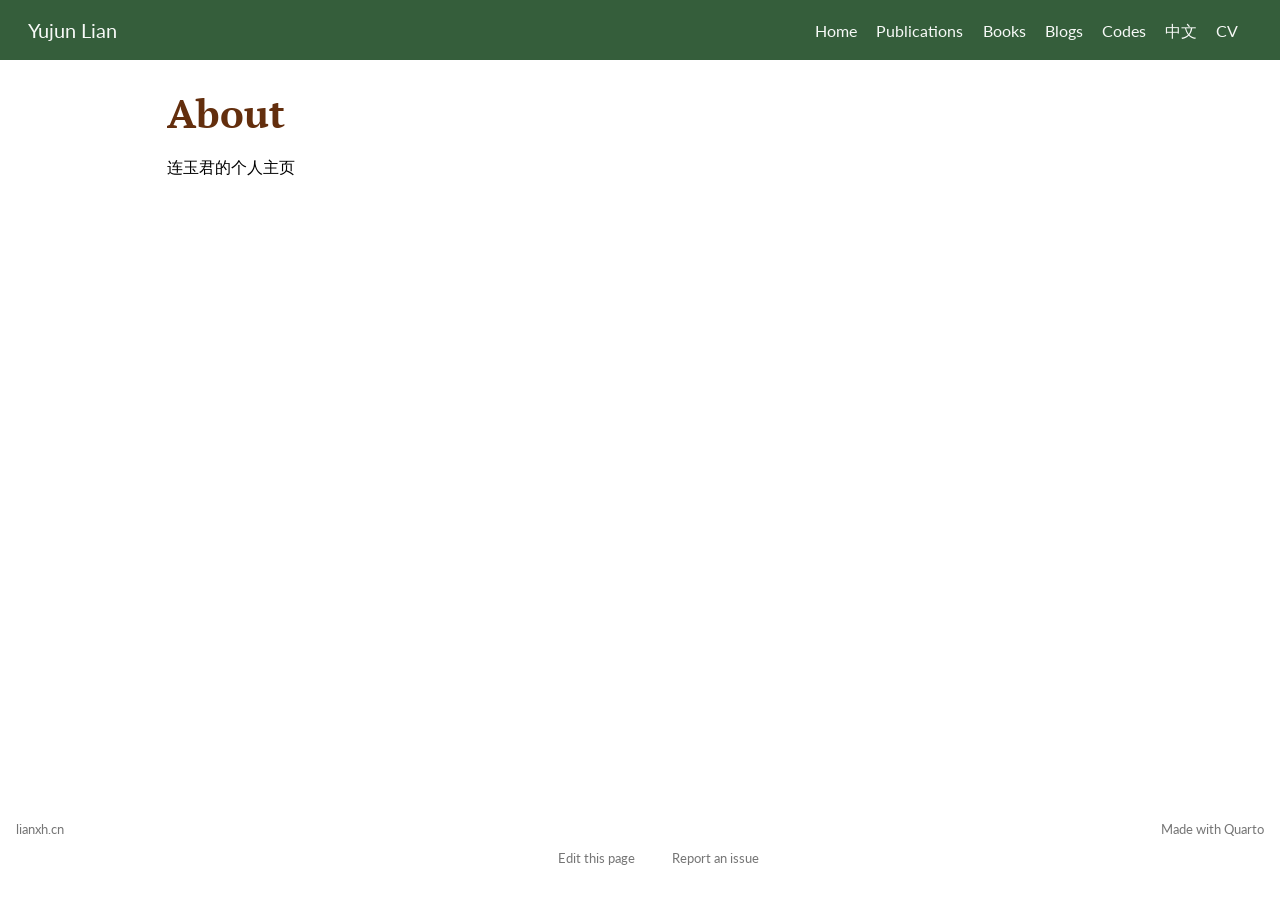
==== docs/about.html @ 592c9645 "Initial commit" ====
<!DOCTYPE html>
<html xmlns="http://www.w3.org/1999/xhtml" lang="en" xml:lang="en"><head>

<meta charset="utf-8">
<meta name="generator" content="quarto-1.6.39">

<meta name="viewport" content="width=device-width, initial-scale=1.0, user-scalable=yes">


<title>About – Yujun Lian</title>
<style>
code{white-space: pre-wrap;}
span.smallcaps{font-variant: small-caps;}
div.columns{display: flex; gap: min(4vw, 1.5em);}
div.column{flex: auto; overflow-x: auto;}
div.hanging-indent{margin-left: 1.5em; text-indent: -1.5em;}
ul.task-list{list-style: none;}
ul.task-list li input[type="checkbox"] {
  width: 0.8em;
  margin: 0 0.8em 0.2em -1em; /* quarto-specific, see https://github.com/quarto-dev/quarto-cli/issues/4556 */ 
  vertical-align: middle;
}
</style>


<script src="site_libs/quarto-nav/quarto-nav.js"></script>
<script src="site_libs/quarto-nav/headroom.min.js"></script>
<script src="site_libs/clipboard/clipboard.min.js"></script>
<script src="site_libs/quarto-search/autocomplete.umd.js"></script>
<script src="site_libs/quarto-search/fuse.min.js"></script>
<script src="site_libs/quarto-search/quarto-search.js"></script>
<meta name="quarto:offset" content="./">
<link href="./images/site-logo.png" rel="icon" type="image/png">
<script src="site_libs/quarto-html/quarto.js"></script>
<script src="site_libs/quarto-html/popper.min.js"></script>
<script src="site_libs/quarto-html/tippy.umd.min.js"></script>
<script src="site_libs/quarto-html/anchor.min.js"></script>
<link href="site_libs/quarto-html/tippy.css" rel="stylesheet">
<link href="site_libs/quarto-html/quarto-syntax-highlighting-fe8e7e522ae82dd820442a7d00205796.css" rel="stylesheet" id="quarto-text-highlighting-styles">
<script src="site_libs/bootstrap/bootstrap.min.js"></script>
<link href="site_libs/bootstrap/bootstrap-icons.css" rel="stylesheet">
<link href="site_libs/bootstrap/bootstrap-5df277ab798583035ee15cc21a835e6a.min.css" rel="stylesheet" append-hash="true" id="quarto-bootstrap" data-mode="light">
<script id="quarto-search-options" type="application/json">{
  "location": "navbar",
  "copy-button": false,
  "collapse-after": 3,
  "panel-placement": "end",
  "type": "overlay",
  "limit": 50,
  "keyboard-shortcut": [
    "f",
    "/",
    "s"
  ],
  "show-item-context": false,
  "language": {
    "search-no-results-text": "No results",
    "search-matching-documents-text": "matching documents",
    "search-copy-link-title": "Copy link to search",
    "search-hide-matches-text": "Hide additional matches",
    "search-more-match-text": "more match in this document",
    "search-more-matches-text": "more matches in this document",
    "search-clear-button-title": "Clear",
    "search-text-placeholder": "",
    "search-detached-cancel-button-title": "Cancel",
    "search-submit-button-title": "Submit",
    "search-label": "Search"
  }
}</script>


</head>

<body class="nav-fixed">

<div id="quarto-search-results"></div>
  <header id="quarto-header" class="headroom fixed-top">
    <nav class="navbar navbar-expand-lg " data-bs-theme="dark">
      <div class="navbar-container container-fluid">
      <div class="navbar-brand-container mx-auto">
    <a class="navbar-brand" href="./index.html">
    <span class="navbar-title">Yujun Lian</span>
    </a>
  </div>
            <div id="quarto-search" class="" title="Search"></div>
          <button class="navbar-toggler" type="button" data-bs-toggle="collapse" data-bs-target="#navbarCollapse" aria-controls="navbarCollapse" role="menu" aria-expanded="false" aria-label="Toggle navigation" onclick="if (window.quartoToggleHeadroom) { window.quartoToggleHeadroom(); }">
  <span class="navbar-toggler-icon"></span>
</button>
          <div class="collapse navbar-collapse" id="navbarCollapse">
            <ul class="navbar-nav navbar-nav-scroll ms-auto">
  <li class="nav-item">
    <a class="nav-link" href="./index.html"> 
<span class="menu-text">Home</span></a>
  </li>  
  <li class="nav-item">
    <a class="nav-link" href="./publications.html"> 
<span class="menu-text">Publications</span></a>
  </li>  
  <li class="nav-item">
    <a class="nav-link" href="./books.html"> 
<span class="menu-text">Books</span></a>
  </li>  
  <li class="nav-item">
    <a class="nav-link" href="./blog.html"> 
<span class="menu-text">Blogs</span></a>
  </li>  
  <li class="nav-item">
    <a class="nav-link" href="./codes.html"> 
<span class="menu-text">Codes</span></a>
  </li>  
  <li class="nav-item">
    <a class="nav-link" href="./Chinese.html"> 
<span class="menu-text">中文</span></a>
  </li>  
  <li class="nav-item">
    <a class="nav-link" href="./CV.pdf"> 
<span class="menu-text">CV</span></a>
  </li>  
</ul>
          </div> <!-- /navcollapse -->
            <div class="quarto-navbar-tools">
</div>
      </div> <!-- /container-fluid -->
    </nav>
</header>
<!-- content -->
<div id="quarto-content" class="quarto-container page-columns page-rows-contents page-layout-article page-navbar">
<!-- sidebar -->
<!-- margin-sidebar -->
    <div id="quarto-margin-sidebar" class="sidebar margin-sidebar zindex-bottom">
        
    </div>
<!-- main -->
<main class="content" id="quarto-document-content">

<header id="title-block-header" class="quarto-title-block default">
<div class="quarto-title">
<h1 class="title">About</h1>
</div>



<div class="quarto-title-meta">

    
  
    
  </div>
  


</header>


<p>连玉君的个人主页</p>



</main> <!-- /main -->
<script id="quarto-html-after-body" type="application/javascript">
window.document.addEventListener("DOMContentLoaded", function (event) {
  const toggleBodyColorMode = (bsSheetEl) => {
    const mode = bsSheetEl.getAttribute("data-mode");
    const bodyEl = window.document.querySelector("body");
    if (mode === "dark") {
      bodyEl.classList.add("quarto-dark");
      bodyEl.classList.remove("quarto-light");
    } else {
      bodyEl.classList.add("quarto-light");
      bodyEl.classList.remove("quarto-dark");
    }
  }
  const toggleBodyColorPrimary = () => {
    const bsSheetEl = window.document.querySelector("link#quarto-bootstrap");
    if (bsSheetEl) {
      toggleBodyColorMode(bsSheetEl);
    }
  }
  toggleBodyColorPrimary();  
  const icon = "";
  const anchorJS = new window.AnchorJS();
  anchorJS.options = {
    placement: 'right',
    icon: icon
  };
  anchorJS.add('.anchored');
  const isCodeAnnotation = (el) => {
    for (const clz of el.classList) {
      if (clz.startsWith('code-annotation-')) {                     
        return true;
      }
    }
    return false;
  }
  const onCopySuccess = function(e) {
    // button target
    const button = e.trigger;
    // don't keep focus
    button.blur();
    // flash "checked"
    button.classList.add('code-copy-button-checked');
    var currentTitle = button.getAttribute("title");
    button.setAttribute("title", "Copied!");
    let tooltip;
    if (window.bootstrap) {
      button.setAttribute("data-bs-toggle", "tooltip");
      button.setAttribute("data-bs-placement", "left");
      button.setAttribute("data-bs-title", "Copied!");
      tooltip = new bootstrap.Tooltip(button, 
        { trigger: "manual", 
          customClass: "code-copy-button-tooltip",
          offset: [0, -8]});
      tooltip.show();    
    }
    setTimeout(function() {
      if (tooltip) {
        tooltip.hide();
        button.removeAttribute("data-bs-title");
        button.removeAttribute("data-bs-toggle");
        button.removeAttribute("data-bs-placement");
      }
      button.setAttribute("title", currentTitle);
      button.classList.remove('code-copy-button-checked');
    }, 1000);
    // clear code selection
    e.clearSelection();
  }
  const getTextToCopy = function(trigger) {
      const codeEl = trigger.previousElementSibling.cloneNode(true);
      for (const childEl of codeEl.children) {
        if (isCodeAnnotation(childEl)) {
          childEl.remove();
        }
      }
      return codeEl.innerText;
  }
  const clipboard = new window.ClipboardJS('.code-copy-button:not([data-in-quarto-modal])', {
    text: getTextToCopy
  });
  clipboard.on('success', onCopySuccess);
  if (window.document.getElementById('quarto-embedded-source-code-modal')) {
    const clipboardModal = new window.ClipboardJS('.code-copy-button[data-in-quarto-modal]', {
      text: getTextToCopy,
      container: window.document.getElementById('quarto-embedded-source-code-modal')
    });
    clipboardModal.on('success', onCopySuccess);
  }
    var localhostRegex = new RegExp(/^(?:http|https):\/\/localhost\:?[0-9]*\//);
    var mailtoRegex = new RegExp(/^mailto:/);
      var filterRegex = new RegExp("https:\/\/lianyujun\.github\.io");
    var isInternal = (href) => {
        return filterRegex.test(href) || localhostRegex.test(href) || mailtoRegex.test(href);
    }
    // Inspect non-navigation links and adorn them if external
 	var links = window.document.querySelectorAll('a[href]:not(.nav-link):not(.navbar-brand):not(.toc-action):not(.sidebar-link):not(.sidebar-item-toggle):not(.pagination-link):not(.no-external):not([aria-hidden]):not(.dropdown-item):not(.quarto-navigation-tool):not(.about-link)');
    for (var i=0; i<links.length; i++) {
      const link = links[i];
      if (!isInternal(link.href)) {
        // undo the damage that might have been done by quarto-nav.js in the case of
        // links that we want to consider external
        if (link.dataset.originalHref !== undefined) {
          link.href = link.dataset.originalHref;
        }
      }
    }
  function tippyHover(el, contentFn, onTriggerFn, onUntriggerFn) {
    const config = {
      allowHTML: true,
      maxWidth: 500,
      delay: 100,
      arrow: false,
      appendTo: function(el) {
          return el.parentElement;
      },
      interactive: true,
      interactiveBorder: 10,
      theme: 'quarto',
      placement: 'bottom-start',
    };
    if (contentFn) {
      config.content = contentFn;
    }
    if (onTriggerFn) {
      config.onTrigger = onTriggerFn;
    }
    if (onUntriggerFn) {
      config.onUntrigger = onUntriggerFn;
    }
    window.tippy(el, config); 
  }
  const noterefs = window.document.querySelectorAll('a[role="doc-noteref"]');
  for (var i=0; i<noterefs.length; i++) {
    const ref = noterefs[i];
    tippyHover(ref, function() {
      // use id or data attribute instead here
      let href = ref.getAttribute('data-footnote-href') || ref.getAttribute('href');
      try { href = new URL(href).hash; } catch {}
      const id = href.replace(/^#\/?/, "");
      const note = window.document.getElementById(id);
      if (note) {
        return note.innerHTML;
      } else {
        return "";
      }
    });
  }
  const xrefs = window.document.querySelectorAll('a.quarto-xref');
  const processXRef = (id, note) => {
    // Strip column container classes
    const stripColumnClz = (el) => {
      el.classList.remove("page-full", "page-columns");
      if (el.children) {
        for (const child of el.children) {
          stripColumnClz(child);
        }
      }
    }
    stripColumnClz(note)
    if (id === null || id.startsWith('sec-')) {
      // Special case sections, only their first couple elements
      const container = document.createElement("div");
      if (note.children && note.children.length > 2) {
        container.appendChild(note.children[0].cloneNode(true));
        for (let i = 1; i < note.children.length; i++) {
          const child = note.children[i];
          if (child.tagName === "P" && child.innerText === "") {
            continue;
          } else {
            container.appendChild(child.cloneNode(true));
            break;
          }
        }
        if (window.Quarto?.typesetMath) {
          window.Quarto.typesetMath(container);
        }
        return container.innerHTML
      } else {
        if (window.Quarto?.typesetMath) {
          window.Quarto.typesetMath(note);
        }
        return note.innerHTML;
      }
    } else {
      // Remove any anchor links if they are present
      const anchorLink = note.querySelector('a.anchorjs-link');
      if (anchorLink) {
        anchorLink.remove();
      }
      if (window.Quarto?.typesetMath) {
        window.Quarto.typesetMath(note);
      }
      if (note.classList.contains("callout")) {
        return note.outerHTML;
      } else {
        return note.innerHTML;
      }
    }
  }
  for (var i=0; i<xrefs.length; i++) {
    const xref = xrefs[i];
    tippyHover(xref, undefined, function(instance) {
      instance.disable();
      let url = xref.getAttribute('href');
      let hash = undefined; 
      if (url.startsWith('#')) {
        hash = url;
      } else {
        try { hash = new URL(url).hash; } catch {}
      }
      if (hash) {
        const id = hash.replace(/^#\/?/, "");
        const note = window.document.getElementById(id);
        if (note !== null) {
          try {
            const html = processXRef(id, note.cloneNode(true));
            instance.setContent(html);
          } finally {
            instance.enable();
            instance.show();
          }
        } else {
          // See if we can fetch this
          fetch(url.split('#')[0])
          .then(res => res.text())
          .then(html => {
            const parser = new DOMParser();
            const htmlDoc = parser.parseFromString(html, "text/html");
            const note = htmlDoc.getElementById(id);
            if (note !== null) {
              const html = processXRef(id, note);
              instance.setContent(html);
            } 
          }).finally(() => {
            instance.enable();
            instance.show();
          });
        }
      } else {
        // See if we can fetch a full url (with no hash to target)
        // This is a special case and we should probably do some content thinning / targeting
        fetch(url)
        .then(res => res.text())
        .then(html => {
          const parser = new DOMParser();
          const htmlDoc = parser.parseFromString(html, "text/html");
          const note = htmlDoc.querySelector('main.content');
          if (note !== null) {
            // This should only happen for chapter cross references
            // (since there is no id in the URL)
            // remove the first header
            if (note.children.length > 0 && note.children[0].tagName === "HEADER") {
              note.children[0].remove();
            }
            const html = processXRef(null, note);
            instance.setContent(html);
          } 
        }).finally(() => {
          instance.enable();
          instance.show();
        });
      }
    }, function(instance) {
    });
  }
      let selectedAnnoteEl;
      const selectorForAnnotation = ( cell, annotation) => {
        let cellAttr = 'data-code-cell="' + cell + '"';
        let lineAttr = 'data-code-annotation="' +  annotation + '"';
        const selector = 'span[' + cellAttr + '][' + lineAttr + ']';
        return selector;
      }
      const selectCodeLines = (annoteEl) => {
        const doc = window.document;
        const targetCell = annoteEl.getAttribute("data-target-cell");
        const targetAnnotation = annoteEl.getAttribute("data-target-annotation");
        const annoteSpan = window.document.querySelector(selectorForAnnotation(targetCell, targetAnnotation));
        const lines = annoteSpan.getAttribute("data-code-lines").split(",");
        const lineIds = lines.map((line) => {
          return targetCell + "-" + line;
        })
        let top = null;
        let height = null;
        let parent = null;
        if (lineIds.length > 0) {
            //compute the position of the single el (top and bottom and make a div)
            const el = window.document.getElementById(lineIds[0]);
            top = el.offsetTop;
            height = el.offsetHeight;
            parent = el.parentElement.parentElement;
          if (lineIds.length > 1) {
            const lastEl = window.document.getElementById(lineIds[lineIds.length - 1]);
            const bottom = lastEl.offsetTop + lastEl.offsetHeight;
            height = bottom - top;
          }
          if (top !== null && height !== null && parent !== null) {
            // cook up a div (if necessary) and position it 
            let div = window.document.getElementById("code-annotation-line-highlight");
            if (div === null) {
              div = window.document.createElement("div");
              div.setAttribute("id", "code-annotation-line-highlight");
              div.style.position = 'absolute';
              parent.appendChild(div);
            }
            div.style.top = top - 2 + "px";
            div.style.height = height + 4 + "px";
            div.style.left = 0;
            let gutterDiv = window.document.getElementById("code-annotation-line-highlight-gutter");
            if (gutterDiv === null) {
              gutterDiv = window.document.createElement("div");
              gutterDiv.setAttribute("id", "code-annotation-line-highlight-gutter");
              gutterDiv.style.position = 'absolute';
              const codeCell = window.document.getElementById(targetCell);
              const gutter = codeCell.querySelector('.code-annotation-gutter');
              gutter.appendChild(gutterDiv);
            }
            gutterDiv.style.top = top - 2 + "px";
            gutterDiv.style.height = height + 4 + "px";
          }
          selectedAnnoteEl = annoteEl;
        }
      };
      const unselectCodeLines = () => {
        const elementsIds = ["code-annotation-line-highlight", "code-annotation-line-highlight-gutter"];
        elementsIds.forEach((elId) => {
          const div = window.document.getElementById(elId);
          if (div) {
            div.remove();
          }
        });
        selectedAnnoteEl = undefined;
      };
        // Handle positioning of the toggle
    window.addEventListener(
      "resize",
      throttle(() => {
        elRect = undefined;
        if (selectedAnnoteEl) {
          selectCodeLines(selectedAnnoteEl);
        }
      }, 10)
    );
    function throttle(fn, ms) {
    let throttle = false;
    let timer;
      return (...args) => {
        if(!throttle) { // first call gets through
            fn.apply(this, args);
            throttle = true;
        } else { // all the others get throttled
            if(timer) clearTimeout(timer); // cancel #2
            timer = setTimeout(() => {
              fn.apply(this, args);
              timer = throttle = false;
            }, ms);
        }
      };
    }
      // Attach click handler to the DT
      const annoteDls = window.document.querySelectorAll('dt[data-target-cell]');
      for (const annoteDlNode of annoteDls) {
        annoteDlNode.addEventListener('click', (event) => {
          const clickedEl = event.target;
          if (clickedEl !== selectedAnnoteEl) {
            unselectCodeLines();
            const activeEl = window.document.querySelector('dt[data-target-cell].code-annotation-active');
            if (activeEl) {
              activeEl.classList.remove('code-annotation-active');
            }
            selectCodeLines(clickedEl);
            clickedEl.classList.add('code-annotation-active');
          } else {
            // Unselect the line
            unselectCodeLines();
            clickedEl.classList.remove('code-annotation-active');
          }
        });
      }
  const findCites = (el) => {
    const parentEl = el.parentElement;
    if (parentEl) {
      const cites = parentEl.dataset.cites;
      if (cites) {
        return {
          el,
          cites: cites.split(' ')
        };
      } else {
        return findCites(el.parentElement)
      }
    } else {
      return undefined;
    }
  };
  var bibliorefs = window.document.querySelectorAll('a[role="doc-biblioref"]');
  for (var i=0; i<bibliorefs.length; i++) {
    const ref = bibliorefs[i];
    const citeInfo = findCites(ref);
    if (citeInfo) {
      tippyHover(citeInfo.el, function() {
        var popup = window.document.createElement('div');
        citeInfo.cites.forEach(function(cite) {
          var citeDiv = window.document.createElement('div');
          citeDiv.classList.add('hanging-indent');
          citeDiv.classList.add('csl-entry');
          var biblioDiv = window.document.getElementById('ref-' + cite);
          if (biblioDiv) {
            citeDiv.innerHTML = biblioDiv.innerHTML;
          }
          popup.appendChild(citeDiv);
        });
        return popup.innerHTML;
      });
    }
  }
});
</script>
</div> <!-- /content -->
<footer class="footer">
  <div class="nav-footer">
    <div class="nav-footer-left">
<p><a href="https://www.lianxh.cn">lianxh.cn</a><br></p>
</div>   
    <div class="nav-footer-center">
      &nbsp;
    <div class="toc-actions"><ul><li><a href="https://github.com/lianyujun/lianyujun.github.io/edit/main/about.qmd" class="toc-action"><i class="bi bi-github"></i>Edit this page</a></li><li><a href="https://github.com/lianyujun/lianyujun.github.io/issues/new" class="toc-action"><i class="bi empty"></i>Report an issue</a></li></ul></div></div>
    <div class="nav-footer-right">
<p>Made with <a href="https://quarto.org/">Quarto</a><br></p>
</div>
  </div>
</footer>




</body></html>
---- docs/site_libs/quarto-html/tippy.css ----
.tippy-box[data-animation=fade][data-state=hidden]{opacity:0}[data-tippy-root]{max-width:calc(100vw - 10px)}.tippy-box{position:relative;background-color:#333;color:#fff;border-radius:4px;font-size:14px;line-height:1.4;white-space:normal;outline:0;transition-property:transform,visibility,opacity}.tippy-box[data-placement^=top]>.tippy-arrow{bottom:0}.tippy-box[data-placement^=top]>.tippy-arrow:before{bottom:-7px;left:0;border-width:8px 8px 0;border-top-color:initial;transform-origin:center top}.tippy-box[data-placement^=bottom]>.tippy-arrow{top:0}.tippy-box[data-placement^=bottom]>.tippy-arrow:before{top:-7px;left:0;border-width:0 8px 8px;border-bottom-color:initial;transform-origin:center bottom}.tippy-box[data-placement^=left]>.tippy-arrow{right:0}.tippy-box[data-placement^=left]>.tippy-arrow:before{border-width:8px 0 8px 8px;border-left-color:initial;right:-7px;transform-origin:center left}.tippy-box[data-placement^=right]>.tippy-arrow{left:0}.tippy-box[data-placement^=right]>.tippy-arrow:before{left:-7px;border-width:8px 8px 8px 0;border-right-color:initial;transform-origin:center right}.tippy-box[data-inertia][data-state=visible]{transition-timing-function:cubic-bezier(.54,1.5,.38,1.11)}.tippy-arrow{width:16px;height:16px;color:#333}.tippy-arrow:before{content:"";position:absolute;border-color:transparent;border-style:solid}.tippy-content{position:relative;padding:5px 9px;z-index:1}
---- docs/site_libs/quarto-html/quarto-syntax-highlighting-fe8e7e522ae82dd820442a7d00205796.css ----
/* quarto syntax highlight colors */
:root {
  --quarto-hl-ot-color: #003B4F;
  --quarto-hl-at-color: #657422;
  --quarto-hl-ss-color: #20794D;
  --quarto-hl-an-color: #5E5E5E;
  --quarto-hl-fu-color: #4758AB;
  --quarto-hl-st-color: #20794D;
  --quarto-hl-cf-color: #003B4F;
  --quarto-hl-op-color: #5E5E5E;
  --quarto-hl-er-color: #AD0000;
  --quarto-hl-bn-color: #AD0000;
  --quarto-hl-al-color: #AD0000;
  --quarto-hl-va-color: #111111;
  --quarto-hl-bu-color: inherit;
  --quarto-hl-ex-color: inherit;
  --quarto-hl-pp-color: #AD0000;
  --quarto-hl-in-color: #5E5E5E;
  --quarto-hl-vs-color: #20794D;
  --quarto-hl-wa-color: #5E5E5E;
  --quarto-hl-do-color: #5E5E5E;
  --quarto-hl-im-color: #00769E;
  --quarto-hl-ch-color: #20794D;
  --quarto-hl-dt-color: #AD0000;
  --quarto-hl-fl-color: #AD0000;
  --quarto-hl-co-color: #5E5E5E;
  --quarto-hl-cv-color: #5E5E5E;
  --quarto-hl-cn-color: #8f5902;
  --quarto-hl-sc-color: #5E5E5E;
  --quarto-hl-dv-color: #AD0000;
  --quarto-hl-kw-color: #003B4F;
}

/* other quarto variables */
:root {
  --quarto-font-monospace: "Source Code Pro", monospace;
}

pre > code.sourceCode > span {
  color: #003B4F;
}

code span {
  color: #003B4F;
}

code.sourceCode > span {
  color: #003B4F;
}

div.sourceCode,
div.sourceCode pre.sourceCode {
  color: #003B4F;
}

code span.ot {
  color: #003B4F;
  font-style: inherit;
}

code span.at {
  color: #657422;
  font-style: inherit;
}

code span.ss {
  color: #20794D;
  font-style: inherit;
}

code span.an {
  color: #5E5E5E;
  font-style: inherit;
}

code span.fu {
  color: #4758AB;
  font-style: inherit;
}

code span.st {
  color: #20794D;
  font-style: inherit;
}

code span.cf {
  color: #003B4F;
  font-weight: bold;
  font-style: inherit;
}

code span.op {
  color: #5E5E5E;
  font-style: inherit;
}

code span.er {
  color: #AD0000;
  font-style: inherit;
}

code span.bn {
  color: #AD0000;
  font-style: inherit;
}

code span.al {
  color: #AD0000;
  font-style: inherit;
}

code span.va {
  color: #111111;
  font-style: inherit;
}

code span.bu {
  font-style: inherit;
}

code span.ex {
  font-style: inherit;
}

code span.pp {
  color: #AD0000;
  font-style: inherit;
}

code span.in {
  color: #5E5E5E;
  font-style: inherit;
}

code span.vs {
  color: #20794D;
  font-style: inherit;
}

code span.wa {
  color: #5E5E5E;
  font-style: italic;
}

code span.do {
  color: #5E5E5E;
  font-style: italic;
}

code span.im {
  color: #00769E;
  font-style: inherit;
}

code span.ch {
  color: #20794D;
  font-style: inherit;
}

code span.dt {
  color: #AD0000;
  font-style: inherit;
}

code span.fl {
  color: #AD0000;
  font-style: inherit;
}

code span.co {
  color: #5E5E5E;
  font-style: inherit;
}

code span.cv {
  color: #5E5E5E;
  font-style: italic;
}

code span.cn {
  color: #8f5902;
  font-style: inherit;
}

code span.sc {
  color: #5E5E5E;
  font-style: inherit;
}

code span.dv {
  color: #AD0000;
  font-style: inherit;
}

code span.kw {
  color: #003B4F;
  font-weight: bold;
  font-style: inherit;
}

.prevent-inlining {
  content: "</";
}

/*# sourceMappingURL=11f62f7c3d2629834ad34dfb195daf18.css.map */
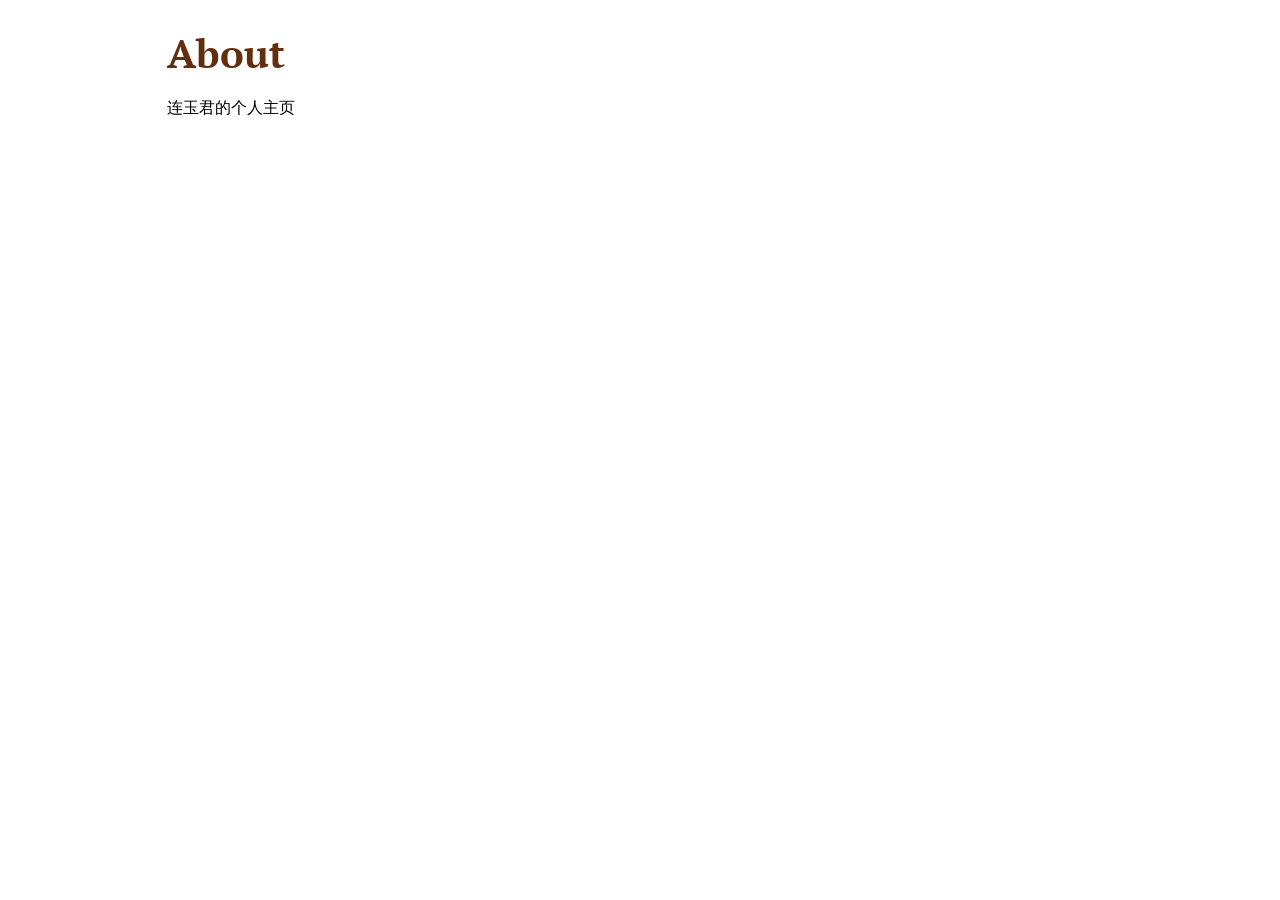
==== commit b1379fd7: "1. Modify profile." ====
--- a/docs/about.html
+++ b/docs/about.html
@@ -2,12 +2,12 @@
 <html xmlns="http://www.w3.org/1999/xhtml" lang="en" xml:lang="en"><head>
 
 <meta charset="utf-8">
-<meta name="generator" content="quarto-1.6.39">
+<meta name="generator" content="quarto-1.8.25">
 
 <meta name="viewport" content="width=device-width, initial-scale=1.0, user-scalable=yes">
 
 
-<title>About – Yujun Lian</title>
+<title>About – Yinuo Sun</title>
 <style>
 code{white-space: pre-wrap;}
 span.smallcaps{font-variant: small-caps;}
@@ -24,28 +24,28 @@
 
 
 <script src="site_libs/quarto-nav/quarto-nav.js"></script>
-<script src="site_libs/quarto-nav/headroom.min.js"></script>
 <script src="site_libs/clipboard/clipboard.min.js"></script>
 <script src="site_libs/quarto-search/autocomplete.umd.js"></script>
 <script src="site_libs/quarto-search/fuse.min.js"></script>
 <script src="site_libs/quarto-search/quarto-search.js"></script>
 <meta name="quarto:offset" content="./">
-<link href="./images/site-logo.png" rel="icon" type="image/png">
-<script src="site_libs/quarto-html/quarto.js"></script>
+<script src="site_libs/quarto-html/quarto.js" type="module"></script>
+<script src="site_libs/quarto-html/tabsets/tabsets.js" type="module"></script>
+<script src="site_libs/quarto-html/axe/axe-check.js" type="module"></script>
 <script src="site_libs/quarto-html/popper.min.js"></script>
 <script src="site_libs/quarto-html/tippy.umd.min.js"></script>
 <script src="site_libs/quarto-html/anchor.min.js"></script>
 <link href="site_libs/quarto-html/tippy.css" rel="stylesheet">
-<link href="site_libs/quarto-html/quarto-syntax-highlighting-fe8e7e522ae82dd820442a7d00205796.css" rel="stylesheet" id="quarto-text-highlighting-styles">
+<link href="site_libs/quarto-html/quarto-syntax-highlighting-919c7ec90743d9b1e9761dff04b41dfc.css" rel="stylesheet" id="quarto-text-highlighting-styles">
 <script src="site_libs/bootstrap/bootstrap.min.js"></script>
 <link href="site_libs/bootstrap/bootstrap-icons.css" rel="stylesheet">
-<link href="site_libs/bootstrap/bootstrap-5df277ab798583035ee15cc21a835e6a.min.css" rel="stylesheet" append-hash="true" id="quarto-bootstrap" data-mode="light">
+<link href="site_libs/bootstrap/bootstrap-514b4b19e9d24a72632852b29f151577.min.css" rel="stylesheet" append-hash="true" id="quarto-bootstrap" data-mode="light">
 <script id="quarto-search-options" type="application/json">{
-  "location": "navbar",
+  "location": "sidebar",
   "copy-button": false,
   "collapse-after": 3,
-  "panel-placement": "end",
-  "type": "overlay",
+  "panel-placement": "start",
+  "type": "textbox",
   "limit": 50,
   "keyboard-shortcut": [
     "f",
@@ -71,60 +71,11 @@
 
 </head>
 
-<body class="nav-fixed">
+<body class="quarto-light">
 
 <div id="quarto-search-results"></div>
-  <header id="quarto-header" class="headroom fixed-top">
-    <nav class="navbar navbar-expand-lg " data-bs-theme="dark">
-      <div class="navbar-container container-fluid">
-      <div class="navbar-brand-container mx-auto">
-    <a class="navbar-brand" href="./index.html">
-    <span class="navbar-title">Yujun Lian</span>
-    </a>
-  </div>
-            <div id="quarto-search" class="" title="Search"></div>
-          <button class="navbar-toggler" type="button" data-bs-toggle="collapse" data-bs-target="#navbarCollapse" aria-controls="navbarCollapse" role="menu" aria-expanded="false" aria-label="Toggle navigation" onclick="if (window.quartoToggleHeadroom) { window.quartoToggleHeadroom(); }">
-  <span class="navbar-toggler-icon"></span>
-</button>
-          <div class="collapse navbar-collapse" id="navbarCollapse">
-            <ul class="navbar-nav navbar-nav-scroll ms-auto">
-  <li class="nav-item">
-    <a class="nav-link" href="./index.html"> 
-<span class="menu-text">Home</span></a>
-  </li>  
-  <li class="nav-item">
-    <a class="nav-link" href="./publications.html"> 
-<span class="menu-text">Publications</span></a>
-  </li>  
-  <li class="nav-item">
-    <a class="nav-link" href="./books.html"> 
-<span class="menu-text">Books</span></a>
-  </li>  
-  <li class="nav-item">
-    <a class="nav-link" href="./blog.html"> 
-<span class="menu-text">Blogs</span></a>
-  </li>  
-  <li class="nav-item">
-    <a class="nav-link" href="./codes.html"> 
-<span class="menu-text">Codes</span></a>
-  </li>  
-  <li class="nav-item">
-    <a class="nav-link" href="./Chinese.html"> 
-<span class="menu-text">中文</span></a>
-  </li>  
-  <li class="nav-item">
-    <a class="nav-link" href="./CV.pdf"> 
-<span class="menu-text">CV</span></a>
-  </li>  
-</ul>
-          </div> <!-- /navcollapse -->
-            <div class="quarto-navbar-tools">
-</div>
-      </div> <!-- /container-fluid -->
-    </nav>
-</header>
 <!-- content -->
-<div id="quarto-content" class="quarto-container page-columns page-rows-contents page-layout-article page-navbar">
+<div id="quarto-content" class="quarto-container page-columns page-rows-contents page-layout-article">
 <!-- sidebar -->
 <!-- margin-sidebar -->
     <div id="quarto-margin-sidebar" class="sidebar margin-sidebar zindex-bottom">
@@ -158,236 +109,243 @@
 
 </main> <!-- /main -->
 <script id="quarto-html-after-body" type="application/javascript">
-window.document.addEventListener("DOMContentLoaded", function (event) {
-  const toggleBodyColorMode = (bsSheetEl) => {
-    const mode = bsSheetEl.getAttribute("data-mode");
-    const bodyEl = window.document.querySelector("body");
-    if (mode === "dark") {
-      bodyEl.classList.add("quarto-dark");
-      bodyEl.classList.remove("quarto-light");
-    } else {
-      bodyEl.classList.add("quarto-light");
-      bodyEl.classList.remove("quarto-dark");
-    }
-  }
-  const toggleBodyColorPrimary = () => {
-    const bsSheetEl = window.document.querySelector("link#quarto-bootstrap");
-    if (bsSheetEl) {
-      toggleBodyColorMode(bsSheetEl);
-    }
-  }
-  toggleBodyColorPrimary();  
-  const icon = "";
-  const anchorJS = new window.AnchorJS();
-  anchorJS.options = {
-    placement: 'right',
-    icon: icon
-  };
-  anchorJS.add('.anchored');
-  const isCodeAnnotation = (el) => {
-    for (const clz of el.classList) {
-      if (clz.startsWith('code-annotation-')) {                     
-        return true;
-      }
-    }
-    return false;
-  }
-  const onCopySuccess = function(e) {
-    // button target
-    const button = e.trigger;
-    // don't keep focus
-    button.blur();
-    // flash "checked"
-    button.classList.add('code-copy-button-checked');
-    var currentTitle = button.getAttribute("title");
-    button.setAttribute("title", "Copied!");
-    let tooltip;
-    if (window.bootstrap) {
-      button.setAttribute("data-bs-toggle", "tooltip");
-      button.setAttribute("data-bs-placement", "left");
-      button.setAttribute("data-bs-title", "Copied!");
-      tooltip = new bootstrap.Tooltip(button, 
-        { trigger: "manual", 
-          customClass: "code-copy-button-tooltip",
-          offset: [0, -8]});
-      tooltip.show();    
-    }
-    setTimeout(function() {
-      if (tooltip) {
-        tooltip.hide();
-        button.removeAttribute("data-bs-title");
-        button.removeAttribute("data-bs-toggle");
-        button.removeAttribute("data-bs-placement");
-      }
-      button.setAttribute("title", currentTitle);
-      button.classList.remove('code-copy-button-checked');
-    }, 1000);
-    // clear code selection
-    e.clearSelection();
-  }
-  const getTextToCopy = function(trigger) {
-      const codeEl = trigger.previousElementSibling.cloneNode(true);
+  window.document.addEventListener("DOMContentLoaded", function (event) {
+    const icon = "";
+    const anchorJS = new window.AnchorJS();
+    anchorJS.options = {
+      placement: 'right',
+      icon: icon
+    };
+    anchorJS.add('.anchored');
+    const isCodeAnnotation = (el) => {
+      for (const clz of el.classList) {
+        if (clz.startsWith('code-annotation-')) {                     
+          return true;
+        }
+      }
+      return false;
+    }
+    const onCopySuccess = function(e) {
+      // button target
+      const button = e.trigger;
+      // don't keep focus
+      button.blur();
+      // flash "checked"
+      button.classList.add('code-copy-button-checked');
+      var currentTitle = button.getAttribute("title");
+      button.setAttribute("title", "Copied!");
+      let tooltip;
+      if (window.bootstrap) {
+        button.setAttribute("data-bs-toggle", "tooltip");
+        button.setAttribute("data-bs-placement", "left");
+        button.setAttribute("data-bs-title", "Copied!");
+        tooltip = new bootstrap.Tooltip(button, 
+          { trigger: "manual", 
+            customClass: "code-copy-button-tooltip",
+            offset: [0, -8]});
+        tooltip.show();    
+      }
+      setTimeout(function() {
+        if (tooltip) {
+          tooltip.hide();
+          button.removeAttribute("data-bs-title");
+          button.removeAttribute("data-bs-toggle");
+          button.removeAttribute("data-bs-placement");
+        }
+        button.setAttribute("title", currentTitle);
+        button.classList.remove('code-copy-button-checked');
+      }, 1000);
+      // clear code selection
+      e.clearSelection();
+    }
+    const getTextToCopy = function(trigger) {
+      const outerScaffold = trigger.parentElement.cloneNode(true);
+      const codeEl = outerScaffold.querySelector('code');
       for (const childEl of codeEl.children) {
         if (isCodeAnnotation(childEl)) {
           childEl.remove();
         }
       }
       return codeEl.innerText;
-  }
-  const clipboard = new window.ClipboardJS('.code-copy-button:not([data-in-quarto-modal])', {
-    text: getTextToCopy
-  });
-  clipboard.on('success', onCopySuccess);
-  if (window.document.getElementById('quarto-embedded-source-code-modal')) {
-    const clipboardModal = new window.ClipboardJS('.code-copy-button[data-in-quarto-modal]', {
-      text: getTextToCopy,
-      container: window.document.getElementById('quarto-embedded-source-code-modal')
+    }
+    const clipboard = new window.ClipboardJS('.code-copy-button:not([data-in-quarto-modal])', {
+      text: getTextToCopy
     });
-    clipboardModal.on('success', onCopySuccess);
-  }
-    var localhostRegex = new RegExp(/^(?:http|https):\/\/localhost\:?[0-9]*\//);
-    var mailtoRegex = new RegExp(/^mailto:/);
-      var filterRegex = new RegExp("https:\/\/lianyujun\.github\.io");
-    var isInternal = (href) => {
-        return filterRegex.test(href) || localhostRegex.test(href) || mailtoRegex.test(href);
-    }
-    // Inspect non-navigation links and adorn them if external
- 	var links = window.document.querySelectorAll('a[href]:not(.nav-link):not(.navbar-brand):not(.toc-action):not(.sidebar-link):not(.sidebar-item-toggle):not(.pagination-link):not(.no-external):not([aria-hidden]):not(.dropdown-item):not(.quarto-navigation-tool):not(.about-link)');
-    for (var i=0; i<links.length; i++) {
-      const link = links[i];
-      if (!isInternal(link.href)) {
-        // undo the damage that might have been done by quarto-nav.js in the case of
-        // links that we want to consider external
-        if (link.dataset.originalHref !== undefined) {
-          link.href = link.dataset.originalHref;
-        }
-      }
-    }
-  function tippyHover(el, contentFn, onTriggerFn, onUntriggerFn) {
-    const config = {
-      allowHTML: true,
-      maxWidth: 500,
-      delay: 100,
-      arrow: false,
-      appendTo: function(el) {
-          return el.parentElement;
-      },
-      interactive: true,
-      interactiveBorder: 10,
-      theme: 'quarto',
-      placement: 'bottom-start',
-    };
-    if (contentFn) {
-      config.content = contentFn;
-    }
-    if (onTriggerFn) {
-      config.onTrigger = onTriggerFn;
-    }
-    if (onUntriggerFn) {
-      config.onUntrigger = onUntriggerFn;
-    }
-    window.tippy(el, config); 
-  }
-  const noterefs = window.document.querySelectorAll('a[role="doc-noteref"]');
-  for (var i=0; i<noterefs.length; i++) {
-    const ref = noterefs[i];
-    tippyHover(ref, function() {
-      // use id or data attribute instead here
-      let href = ref.getAttribute('data-footnote-href') || ref.getAttribute('href');
-      try { href = new URL(href).hash; } catch {}
-      const id = href.replace(/^#\/?/, "");
-      const note = window.document.getElementById(id);
-      if (note) {
-        return note.innerHTML;
+    clipboard.on('success', onCopySuccess);
+    if (window.document.getElementById('quarto-embedded-source-code-modal')) {
+      const clipboardModal = new window.ClipboardJS('.code-copy-button[data-in-quarto-modal]', {
+        text: getTextToCopy,
+        container: window.document.getElementById('quarto-embedded-source-code-modal')
+      });
+      clipboardModal.on('success', onCopySuccess);
+    }
+      var localhostRegex = new RegExp(/^(?:http|https):\/\/localhost\:?[0-9]*\//);
+      var mailtoRegex = new RegExp(/^mailto:/);
+        var filterRegex = new RegExp("https:\/\/yinuo\.github\.io");
+      var isInternal = (href) => {
+          return filterRegex.test(href) || localhostRegex.test(href) || mailtoRegex.test(href);
+      }
+      // Inspect non-navigation links and adorn them if external
+     var links = window.document.querySelectorAll('a[href]:not(.nav-link):not(.navbar-brand):not(.toc-action):not(.sidebar-link):not(.sidebar-item-toggle):not(.pagination-link):not(.no-external):not([aria-hidden]):not(.dropdown-item):not(.quarto-navigation-tool):not(.about-link)');
+      for (var i=0; i<links.length; i++) {
+        const link = links[i];
+        if (!isInternal(link.href)) {
+          // undo the damage that might have been done by quarto-nav.js in the case of
+          // links that we want to consider external
+          if (link.dataset.originalHref !== undefined) {
+            link.href = link.dataset.originalHref;
+          }
+        }
+      }
+    function tippyHover(el, contentFn, onTriggerFn, onUntriggerFn) {
+      const config = {
+        allowHTML: true,
+        maxWidth: 500,
+        delay: 100,
+        arrow: false,
+        appendTo: function(el) {
+            return el.parentElement;
+        },
+        interactive: true,
+        interactiveBorder: 10,
+        theme: 'quarto',
+        placement: 'bottom-start',
+      };
+      if (contentFn) {
+        config.content = contentFn;
+      }
+      if (onTriggerFn) {
+        config.onTrigger = onTriggerFn;
+      }
+      if (onUntriggerFn) {
+        config.onUntrigger = onUntriggerFn;
+      }
+      window.tippy(el, config); 
+    }
+    const noterefs = window.document.querySelectorAll('a[role="doc-noteref"]');
+    for (var i=0; i<noterefs.length; i++) {
+      const ref = noterefs[i];
+      tippyHover(ref, function() {
+        // use id or data attribute instead here
+        let href = ref.getAttribute('data-footnote-href') || ref.getAttribute('href');
+        try { href = new URL(href).hash; } catch {}
+        const id = href.replace(/^#\/?/, "");
+        const note = window.document.getElementById(id);
+        if (note) {
+          return note.innerHTML;
+        } else {
+          return "";
+        }
+      });
+    }
+    const xrefs = window.document.querySelectorAll('a.quarto-xref');
+    const processXRef = (id, note) => {
+      // Strip column container classes
+      const stripColumnClz = (el) => {
+        el.classList.remove("page-full", "page-columns");
+        if (el.children) {
+          for (const child of el.children) {
+            stripColumnClz(child);
+          }
+        }
+      }
+      stripColumnClz(note)
+      if (id === null || id.startsWith('sec-')) {
+        // Special case sections, only their first couple elements
+        const container = document.createElement("div");
+        if (note.children && note.children.length > 2) {
+          container.appendChild(note.children[0].cloneNode(true));
+          for (let i = 1; i < note.children.length; i++) {
+            const child = note.children[i];
+            if (child.tagName === "P" && child.innerText === "") {
+              continue;
+            } else {
+              container.appendChild(child.cloneNode(true));
+              break;
+            }
+          }
+          if (window.Quarto?.typesetMath) {
+            window.Quarto.typesetMath(container);
+          }
+          return container.innerHTML
+        } else {
+          if (window.Quarto?.typesetMath) {
+            window.Quarto.typesetMath(note);
+          }
+          return note.innerHTML;
+        }
       } else {
-        return "";
-      }
-    });
-  }
-  const xrefs = window.document.querySelectorAll('a.quarto-xref');
-  const processXRef = (id, note) => {
-    // Strip column container classes
-    const stripColumnClz = (el) => {
-      el.classList.remove("page-full", "page-columns");
-      if (el.children) {
-        for (const child of el.children) {
-          stripColumnClz(child);
-        }
-      }
-    }
-    stripColumnClz(note)
-    if (id === null || id.startsWith('sec-')) {
-      // Special case sections, only their first couple elements
-      const container = document.createElement("div");
-      if (note.children && note.children.length > 2) {
-        container.appendChild(note.children[0].cloneNode(true));
-        for (let i = 1; i < note.children.length; i++) {
-          const child = note.children[i];
-          if (child.tagName === "P" && child.innerText === "") {
-            continue;
-          } else {
-            container.appendChild(child.cloneNode(true));
-            break;
-          }
-        }
-        if (window.Quarto?.typesetMath) {
-          window.Quarto.typesetMath(container);
-        }
-        return container.innerHTML
-      } else {
+        // Remove any anchor links if they are present
+        const anchorLink = note.querySelector('a.anchorjs-link');
+        if (anchorLink) {
+          anchorLink.remove();
+        }
         if (window.Quarto?.typesetMath) {
           window.Quarto.typesetMath(note);
         }
-        return note.innerHTML;
-      }
-    } else {
-      // Remove any anchor links if they are present
-      const anchorLink = note.querySelector('a.anchorjs-link');
-      if (anchorLink) {
-        anchorLink.remove();
-      }
-      if (window.Quarto?.typesetMath) {
-        window.Quarto.typesetMath(note);
-      }
-      if (note.classList.contains("callout")) {
-        return note.outerHTML;
-      } else {
-        return note.innerHTML;
-      }
-    }
-  }
-  for (var i=0; i<xrefs.length; i++) {
-    const xref = xrefs[i];
-    tippyHover(xref, undefined, function(instance) {
-      instance.disable();
-      let url = xref.getAttribute('href');
-      let hash = undefined; 
-      if (url.startsWith('#')) {
-        hash = url;
-      } else {
-        try { hash = new URL(url).hash; } catch {}
-      }
-      if (hash) {
-        const id = hash.replace(/^#\/?/, "");
-        const note = window.document.getElementById(id);
-        if (note !== null) {
-          try {
-            const html = processXRef(id, note.cloneNode(true));
-            instance.setContent(html);
-          } finally {
-            instance.enable();
-            instance.show();
-          }
+        if (note.classList.contains("callout")) {
+          return note.outerHTML;
         } else {
-          // See if we can fetch this
-          fetch(url.split('#')[0])
+          return note.innerHTML;
+        }
+      }
+    }
+    for (var i=0; i<xrefs.length; i++) {
+      const xref = xrefs[i];
+      tippyHover(xref, undefined, function(instance) {
+        instance.disable();
+        let url = xref.getAttribute('href');
+        let hash = undefined; 
+        if (url.startsWith('#')) {
+          hash = url;
+        } else {
+          try { hash = new URL(url).hash; } catch {}
+        }
+        if (hash) {
+          const id = hash.replace(/^#\/?/, "");
+          const note = window.document.getElementById(id);
+          if (note !== null) {
+            try {
+              const html = processXRef(id, note.cloneNode(true));
+              instance.setContent(html);
+            } finally {
+              instance.enable();
+              instance.show();
+            }
+          } else {
+            // See if we can fetch this
+            fetch(url.split('#')[0])
+            .then(res => res.text())
+            .then(html => {
+              const parser = new DOMParser();
+              const htmlDoc = parser.parseFromString(html, "text/html");
+              const note = htmlDoc.getElementById(id);
+              if (note !== null) {
+                const html = processXRef(id, note);
+                instance.setContent(html);
+              } 
+            }).finally(() => {
+              instance.enable();
+              instance.show();
+            });
+          }
+        } else {
+          // See if we can fetch a full url (with no hash to target)
+          // This is a special case and we should probably do some content thinning / targeting
+          fetch(url)
           .then(res => res.text())
           .then(html => {
             const parser = new DOMParser();
             const htmlDoc = parser.parseFromString(html, "text/html");
-            const note = htmlDoc.getElementById(id);
+            const note = htmlDoc.querySelector('main.content');
             if (note !== null) {
-              const html = processXRef(id, note);
+              // This should only happen for chapter cross references
+              // (since there is no id in the URL)
+              // remove the first header
+              if (note.children.length > 0 && note.children[0].tagName === "HEADER") {
+                note.children[0].remove();
+              }
+              const html = processXRef(null, note);
               instance.setContent(html);
             } 
           }).finally(() => {
@@ -395,199 +353,162 @@
             instance.show();
           });
         }
+      }, function(instance) {
+      });
+    }
+        let selectedAnnoteEl;
+        const selectorForAnnotation = ( cell, annotation) => {
+          let cellAttr = 'data-code-cell="' + cell + '"';
+          let lineAttr = 'data-code-annotation="' +  annotation + '"';
+          const selector = 'span[' + cellAttr + '][' + lineAttr + ']';
+          return selector;
+        }
+        const selectCodeLines = (annoteEl) => {
+          const doc = window.document;
+          const targetCell = annoteEl.getAttribute("data-target-cell");
+          const targetAnnotation = annoteEl.getAttribute("data-target-annotation");
+          const annoteSpan = window.document.querySelector(selectorForAnnotation(targetCell, targetAnnotation));
+          const lines = annoteSpan.getAttribute("data-code-lines").split(",");
+          const lineIds = lines.map((line) => {
+            return targetCell + "-" + line;
+          })
+          let top = null;
+          let height = null;
+          let parent = null;
+          if (lineIds.length > 0) {
+              //compute the position of the single el (top and bottom and make a div)
+              const el = window.document.getElementById(lineIds[0]);
+              top = el.offsetTop;
+              height = el.offsetHeight;
+              parent = el.parentElement.parentElement;
+            if (lineIds.length > 1) {
+              const lastEl = window.document.getElementById(lineIds[lineIds.length - 1]);
+              const bottom = lastEl.offsetTop + lastEl.offsetHeight;
+              height = bottom - top;
+            }
+            if (top !== null && height !== null && parent !== null) {
+              // cook up a div (if necessary) and position it 
+              let div = window.document.getElementById("code-annotation-line-highlight");
+              if (div === null) {
+                div = window.document.createElement("div");
+                div.setAttribute("id", "code-annotation-line-highlight");
+                div.style.position = 'absolute';
+                parent.appendChild(div);
+              }
+              div.style.top = top - 2 + "px";
+              div.style.height = height + 4 + "px";
+              div.style.left = 0;
+              let gutterDiv = window.document.getElementById("code-annotation-line-highlight-gutter");
+              if (gutterDiv === null) {
+                gutterDiv = window.document.createElement("div");
+                gutterDiv.setAttribute("id", "code-annotation-line-highlight-gutter");
+                gutterDiv.style.position = 'absolute';
+                const codeCell = window.document.getElementById(targetCell);
+                const gutter = codeCell.querySelector('.code-annotation-gutter');
+                gutter.appendChild(gutterDiv);
+              }
+              gutterDiv.style.top = top - 2 + "px";
+              gutterDiv.style.height = height + 4 + "px";
+            }
+            selectedAnnoteEl = annoteEl;
+          }
+        };
+        const unselectCodeLines = () => {
+          const elementsIds = ["code-annotation-line-highlight", "code-annotation-line-highlight-gutter"];
+          elementsIds.forEach((elId) => {
+            const div = window.document.getElementById(elId);
+            if (div) {
+              div.remove();
+            }
+          });
+          selectedAnnoteEl = undefined;
+        };
+          // Handle positioning of the toggle
+      window.addEventListener(
+        "resize",
+        throttle(() => {
+          elRect = undefined;
+          if (selectedAnnoteEl) {
+            selectCodeLines(selectedAnnoteEl);
+          }
+        }, 10)
+      );
+      function throttle(fn, ms) {
+      let throttle = false;
+      let timer;
+        return (...args) => {
+          if(!throttle) { // first call gets through
+              fn.apply(this, args);
+              throttle = true;
+          } else { // all the others get throttled
+              if(timer) clearTimeout(timer); // cancel #2
+              timer = setTimeout(() => {
+                fn.apply(this, args);
+                timer = throttle = false;
+              }, ms);
+          }
+        };
+      }
+        // Attach click handler to the DT
+        const annoteDls = window.document.querySelectorAll('dt[data-target-cell]');
+        for (const annoteDlNode of annoteDls) {
+          annoteDlNode.addEventListener('click', (event) => {
+            const clickedEl = event.target;
+            if (clickedEl !== selectedAnnoteEl) {
+              unselectCodeLines();
+              const activeEl = window.document.querySelector('dt[data-target-cell].code-annotation-active');
+              if (activeEl) {
+                activeEl.classList.remove('code-annotation-active');
+              }
+              selectCodeLines(clickedEl);
+              clickedEl.classList.add('code-annotation-active');
+            } else {
+              // Unselect the line
+              unselectCodeLines();
+              clickedEl.classList.remove('code-annotation-active');
+            }
+          });
+        }
+    const findCites = (el) => {
+      const parentEl = el.parentElement;
+      if (parentEl) {
+        const cites = parentEl.dataset.cites;
+        if (cites) {
+          return {
+            el,
+            cites: cites.split(' ')
+          };
+        } else {
+          return findCites(el.parentElement)
+        }
       } else {
-        // See if we can fetch a full url (with no hash to target)
-        // This is a special case and we should probably do some content thinning / targeting
-        fetch(url)
-        .then(res => res.text())
-        .then(html => {
-          const parser = new DOMParser();
-          const htmlDoc = parser.parseFromString(html, "text/html");
-          const note = htmlDoc.querySelector('main.content');
-          if (note !== null) {
-            // This should only happen for chapter cross references
-            // (since there is no id in the URL)
-            // remove the first header
-            if (note.children.length > 0 && note.children[0].tagName === "HEADER") {
-              note.children[0].remove();
-            }
-            const html = processXRef(null, note);
-            instance.setContent(html);
-          } 
-        }).finally(() => {
-          instance.enable();
-          instance.show();
+        return undefined;
+      }
+    };
+    var bibliorefs = window.document.querySelectorAll('a[role="doc-biblioref"]');
+    for (var i=0; i<bibliorefs.length; i++) {
+      const ref = bibliorefs[i];
+      const citeInfo = findCites(ref);
+      if (citeInfo) {
+        tippyHover(citeInfo.el, function() {
+          var popup = window.document.createElement('div');
+          citeInfo.cites.forEach(function(cite) {
+            var citeDiv = window.document.createElement('div');
+            citeDiv.classList.add('hanging-indent');
+            citeDiv.classList.add('csl-entry');
+            var biblioDiv = window.document.getElementById('ref-' + cite);
+            if (biblioDiv) {
+              citeDiv.innerHTML = biblioDiv.innerHTML;
+            }
+            popup.appendChild(citeDiv);
+          });
+          return popup.innerHTML;
         });
       }
-    }, function(instance) {
-    });
-  }
-      let selectedAnnoteEl;
-      const selectorForAnnotation = ( cell, annotation) => {
-        let cellAttr = 'data-code-cell="' + cell + '"';
-        let lineAttr = 'data-code-annotation="' +  annotation + '"';
-        const selector = 'span[' + cellAttr + '][' + lineAttr + ']';
-        return selector;
-      }
-      const selectCodeLines = (annoteEl) => {
-        const doc = window.document;
-        const targetCell = annoteEl.getAttribute("data-target-cell");
-        const targetAnnotation = annoteEl.getAttribute("data-target-annotation");
-        const annoteSpan = window.document.querySelector(selectorForAnnotation(targetCell, targetAnnotation));
-        const lines = annoteSpan.getAttribute("data-code-lines").split(",");
-        const lineIds = lines.map((line) => {
-          return targetCell + "-" + line;
-        })
-        let top = null;
-        let height = null;
-        let parent = null;
-        if (lineIds.length > 0) {
-            //compute the position of the single el (top and bottom and make a div)
-            const el = window.document.getElementById(lineIds[0]);
-            top = el.offsetTop;
-            height = el.offsetHeight;
-            parent = el.parentElement.parentElement;
-          if (lineIds.length > 1) {
-            const lastEl = window.document.getElementById(lineIds[lineIds.length - 1]);
-            const bottom = lastEl.offsetTop + lastEl.offsetHeight;
-            height = bottom - top;
-          }
-          if (top !== null && height !== null && parent !== null) {
-            // cook up a div (if necessary) and position it 
-            let div = window.document.getElementById("code-annotation-line-highlight");
-            if (div === null) {
-              div = window.document.createElement("div");
-              div.setAttribute("id", "code-annotation-line-highlight");
-              div.style.position = 'absolute';
-              parent.appendChild(div);
-            }
-            div.style.top = top - 2 + "px";
-            div.style.height = height + 4 + "px";
-            div.style.left = 0;
-            let gutterDiv = window.document.getElementById("code-annotation-line-highlight-gutter");
-            if (gutterDiv === null) {
-              gutterDiv = window.document.createElement("div");
-              gutterDiv.setAttribute("id", "code-annotation-line-highlight-gutter");
-              gutterDiv.style.position = 'absolute';
-              const codeCell = window.document.getElementById(targetCell);
-              const gutter = codeCell.querySelector('.code-annotation-gutter');
-              gutter.appendChild(gutterDiv);
-            }
-            gutterDiv.style.top = top - 2 + "px";
-            gutterDiv.style.height = height + 4 + "px";
-          }
-          selectedAnnoteEl = annoteEl;
-        }
-      };
-      const unselectCodeLines = () => {
-        const elementsIds = ["code-annotation-line-highlight", "code-annotation-line-highlight-gutter"];
-        elementsIds.forEach((elId) => {
-          const div = window.document.getElementById(elId);
-          if (div) {
-            div.remove();
-          }
-        });
-        selectedAnnoteEl = undefined;
-      };
-        // Handle positioning of the toggle
-    window.addEventListener(
-      "resize",
-      throttle(() => {
-        elRect = undefined;
-        if (selectedAnnoteEl) {
-          selectCodeLines(selectedAnnoteEl);
-        }
-      }, 10)
-    );
-    function throttle(fn, ms) {
-    let throttle = false;
-    let timer;
-      return (...args) => {
-        if(!throttle) { // first call gets through
-            fn.apply(this, args);
-            throttle = true;
-        } else { // all the others get throttled
-            if(timer) clearTimeout(timer); // cancel #2
-            timer = setTimeout(() => {
-              fn.apply(this, args);
-              timer = throttle = false;
-            }, ms);
-        }
-      };
-    }
-      // Attach click handler to the DT
-      const annoteDls = window.document.querySelectorAll('dt[data-target-cell]');
-      for (const annoteDlNode of annoteDls) {
-        annoteDlNode.addEventListener('click', (event) => {
-          const clickedEl = event.target;
-          if (clickedEl !== selectedAnnoteEl) {
-            unselectCodeLines();
-            const activeEl = window.document.querySelector('dt[data-target-cell].code-annotation-active');
-            if (activeEl) {
-              activeEl.classList.remove('code-annotation-active');
-            }
-            selectCodeLines(clickedEl);
-            clickedEl.classList.add('code-annotation-active');
-          } else {
-            // Unselect the line
-            unselectCodeLines();
-            clickedEl.classList.remove('code-annotation-active');
-          }
-        });
-      }
-  const findCites = (el) => {
-    const parentEl = el.parentElement;
-    if (parentEl) {
-      const cites = parentEl.dataset.cites;
-      if (cites) {
-        return {
-          el,
-          cites: cites.split(' ')
-        };
-      } else {
-        return findCites(el.parentElement)
-      }
-    } else {
-      return undefined;
-    }
-  };
-  var bibliorefs = window.document.querySelectorAll('a[role="doc-biblioref"]');
-  for (var i=0; i<bibliorefs.length; i++) {
-    const ref = bibliorefs[i];
-    const citeInfo = findCites(ref);
-    if (citeInfo) {
-      tippyHover(citeInfo.el, function() {
-        var popup = window.document.createElement('div');
-        citeInfo.cites.forEach(function(cite) {
-          var citeDiv = window.document.createElement('div');
-          citeDiv.classList.add('hanging-indent');
-          citeDiv.classList.add('csl-entry');
-          var biblioDiv = window.document.getElementById('ref-' + cite);
-          if (biblioDiv) {
-            citeDiv.innerHTML = biblioDiv.innerHTML;
-          }
-          popup.appendChild(citeDiv);
-        });
-        return popup.innerHTML;
-      });
-    }
-  }
-});
-</script>
+    }
+  });
+  </script>
 </div> <!-- /content -->
-<footer class="footer">
-  <div class="nav-footer">
-    <div class="nav-footer-left">
-<p><a href="https://www.lianxh.cn">lianxh.cn</a><br></p>
-</div>   
-    <div class="nav-footer-center">
-      &nbsp;
-    <div class="toc-actions"><ul><li><a href="https://github.com/lianyujun/lianyujun.github.io/edit/main/about.qmd" class="toc-action"><i class="bi bi-github"></i>Edit this page</a></li><li><a href="https://github.com/lianyujun/lianyujun.github.io/issues/new" class="toc-action"><i class="bi empty"></i>Report an issue</a></li></ul></div></div>
-    <div class="nav-footer-right">
-<p>Made with <a href="https://quarto.org/">Quarto</a><br></p>
-</div>
-  </div>
-</footer>
 
 
 
--- a/docs/site_libs/quarto-html/quarto-syntax-highlighting-919c7ec90743d9b1e9761dff04b41dfc.css
+++ b/docs/site_libs/quarto-html/quarto-syntax-highlighting-919c7ec90743d9b1e9761dff04b41dfc.css
@@ -0,0 +1,236 @@
+/* quarto syntax highlight colors */
+:root {
+  --quarto-hl-ot-color: #003B4F;
+  --quarto-hl-at-color: #657422;
+  --quarto-hl-ss-color: #20794D;
+  --quarto-hl-an-color: #5E5E5E;
+  --quarto-hl-fu-color: #4758AB;
+  --quarto-hl-st-color: #20794D;
+  --quarto-hl-cf-color: #003B4F;
+  --quarto-hl-op-color: #5E5E5E;
+  --quarto-hl-er-color: #AD0000;
+  --quarto-hl-bn-color: #AD0000;
+  --quarto-hl-al-color: #AD0000;
+  --quarto-hl-va-color: #111111;
+  --quarto-hl-bu-color: inherit;
+  --quarto-hl-ex-color: inherit;
+  --quarto-hl-pp-color: #AD0000;
+  --quarto-hl-in-color: #5E5E5E;
+  --quarto-hl-vs-color: #20794D;
+  --quarto-hl-wa-color: #5E5E5E;
+  --quarto-hl-do-color: #5E5E5E;
+  --quarto-hl-im-color: #00769E;
+  --quarto-hl-ch-color: #20794D;
+  --quarto-hl-dt-color: #AD0000;
+  --quarto-hl-fl-color: #AD0000;
+  --quarto-hl-co-color: #5E5E5E;
+  --quarto-hl-cv-color: #5E5E5E;
+  --quarto-hl-cn-color: #8f5902;
+  --quarto-hl-sc-color: #5E5E5E;
+  --quarto-hl-dv-color: #AD0000;
+  --quarto-hl-kw-color: #003B4F;
+}
+
+/* other quarto variables */
+:root {
+  --quarto-font-monospace: "Source Code Pro", monospace;
+}
+
+/* syntax highlight based on Pandoc's rules */
+pre > code.sourceCode > span {
+  color: #003B4F;
+}
+
+code.sourceCode > span {
+  color: #003B4F;
+}
+
+div.sourceCode,
+div.sourceCode pre.sourceCode {
+  color: #003B4F;
+}
+
+/* Normal */
+code span {
+  color: #003B4F;
+}
+
+/* Alert */
+code span.al {
+  color: #AD0000;
+  font-style: inherit;
+}
+
+/* Annotation */
+code span.an {
+  color: #5E5E5E;
+  font-style: inherit;
+}
+
+/* Attribute */
+code span.at {
+  color: #657422;
+  font-style: inherit;
+}
+
+/* BaseN */
+code span.bn {
+  color: #AD0000;
+  font-style: inherit;
+}
+
+/* BuiltIn */
+code span.bu {
+  font-style: inherit;
+}
+
+/* ControlFlow */
+code span.cf {
+  color: #003B4F;
+  font-weight: bold;
+  font-style: inherit;
+}
+
+/* Char */
+code span.ch {
+  color: #20794D;
+  font-style: inherit;
+}
+
+/* Constant */
+code span.cn {
+  color: #8f5902;
+  font-style: inherit;
+}
+
+/* Comment */
+code span.co {
+  color: #5E5E5E;
+  font-style: inherit;
+}
+
+/* CommentVar */
+code span.cv {
+  color: #5E5E5E;
+  font-style: italic;
+}
+
+/* Documentation */
+code span.do {
+  color: #5E5E5E;
+  font-style: italic;
+}
+
+/* DataType */
+code span.dt {
+  color: #AD0000;
+  font-style: inherit;
+}
+
+/* DecVal */
+code span.dv {
+  color: #AD0000;
+  font-style: inherit;
+}
+
+/* Error */
+code span.er {
+  color: #AD0000;
+  font-style: inherit;
+}
+
+/* Extension */
+code span.ex {
+  font-style: inherit;
+}
+
+/* Float */
+code span.fl {
+  color: #AD0000;
+  font-style: inherit;
+}
+
+/* Function */
+code span.fu {
+  color: #4758AB;
+  font-style: inherit;
+}
+
+/* Import */
+code span.im {
+  color: #00769E;
+  font-style: inherit;
+}
+
+/* Information */
+code span.in {
+  color: #5E5E5E;
+  font-style: inherit;
+}
+
+/* Keyword */
+code span.kw {
+  color: #003B4F;
+  font-weight: bold;
+  font-style: inherit;
+}
+
+/* Operator */
+code span.op {
+  color: #5E5E5E;
+  font-style: inherit;
+}
+
+/* Other */
+code span.ot {
+  color: #003B4F;
+  font-style: inherit;
+}
+
+/* Preprocessor */
+code span.pp {
+  color: #AD0000;
+  font-style: inherit;
+}
+
+/* SpecialChar */
+code span.sc {
+  color: #5E5E5E;
+  font-style: inherit;
+}
+
+/* SpecialString */
+code span.ss {
+  color: #20794D;
+  font-style: inherit;
+}
+
+/* String */
+code span.st {
+  color: #20794D;
+  font-style: inherit;
+}
+
+/* Variable */
+code span.va {
+  color: #111111;
+  font-style: inherit;
+}
+
+/* VerbatimString */
+code span.vs {
+  color: #20794D;
+  font-style: inherit;
+}
+
+/* Warning */
+code span.wa {
+  color: #5E5E5E;
+  font-style: italic;
+}
+
+.prevent-inlining {
+  content: "</";
+}
+
+/*# sourceMappingURL=27f65b35bdd62a2968840eaedc7157f3.css.map */
